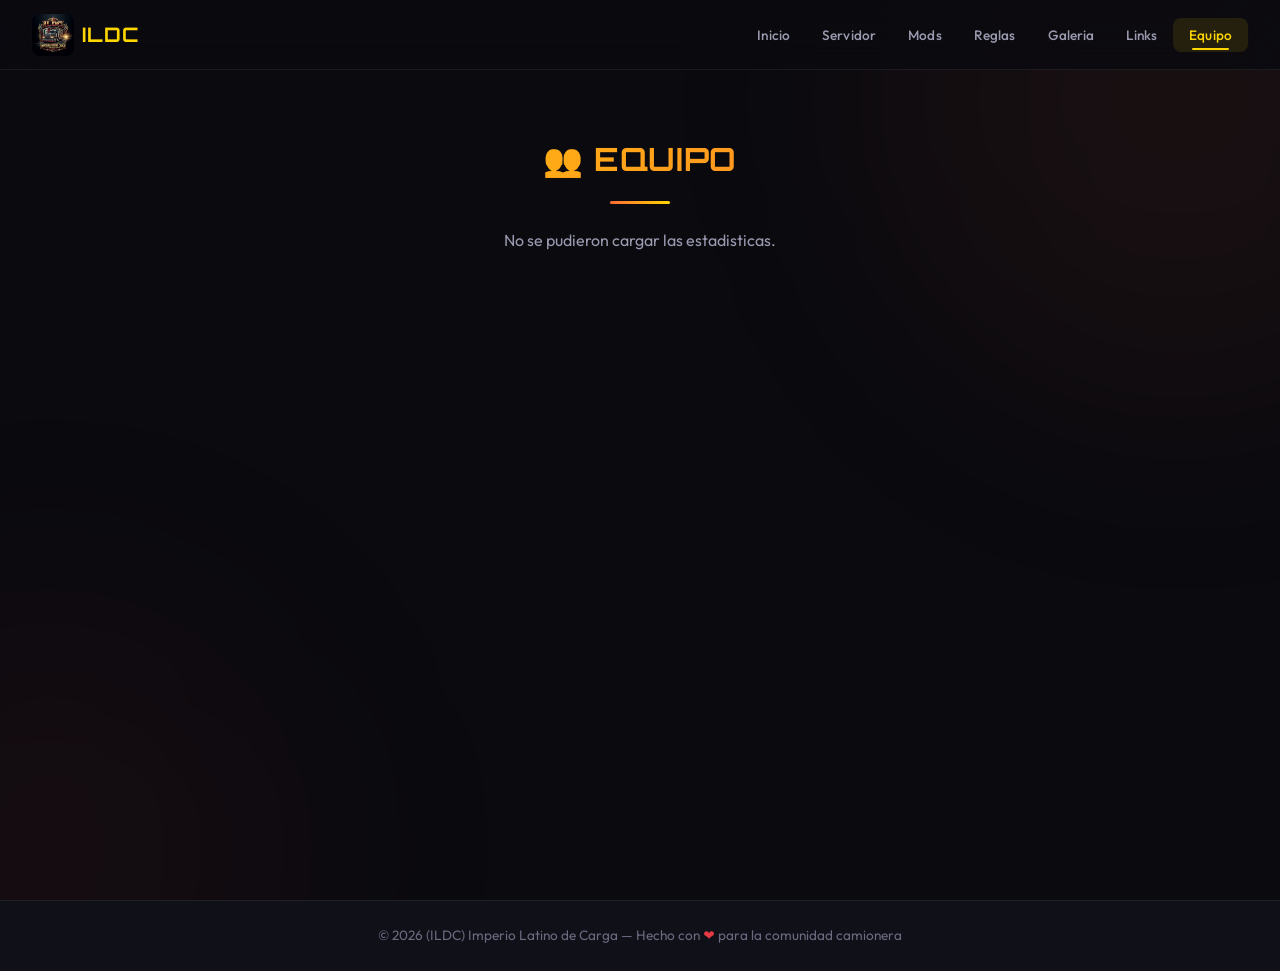
==== equipo.html @ 54de4e45 "Multi-pagina: cada seccion en su propio archivo HTML" ====
<!DOCTYPE html>
<html lang="es">

<head>
    <meta charset="UTF-8">
    <meta name="viewport" content="width=device-width, initial-scale=1.0">
    <title>Equipo | ILDC - Imperio Latino de Carga</title>
    <meta name="description" content="Equipo del convoy ILDC. Ranking de jugadores, tiempo de juego y estadisticas.">
    <meta name="theme-color" content="#0a0a0f">
    <link rel="icon" href="img/logo.png">
    <link rel="stylesheet" href="style.css?v=3">
</head>

<body>

    <nav id="navbar">
        <a href="index.html" class="nav-logo">
            <img src="img/logo.png" alt="ILDC Logo" width="42" height="42">
            <span>ILDC</span>
        </a>
        <button class="menu-toggle" id="menuToggle" aria-label="Abrir menu">&#9776;</button>
        <ul class="nav-links" id="navLinks">
            <li><a href="index.html">Inicio</a></li>
            <li><a href="servidor.html">Servidor</a></li>
            <li><a href="mods.html">Mods</a></li>
            <li><a href="reglas.html">Reglas</a></li>
            <li><a href="galeria.html">Galeria</a></li>
            <li><a href="links.html">Links</a></li>
            <li><a href="equipo.html" class="active">Equipo</a></li>
        </ul>
    </nav>

    <main class="page-main">
        <div class="page-content">
            <h2 class="section-title fade-in">&#x1F465; EQUIPO</h2>
            <p class="section-subtitle fade-in" id="teamSubtitle">Cargando estadisticas...</p>
            <div class="members-grid" id="membersGrid"></div>
        </div>
    </main>

    <footer>
        <p>&#xA9; 2026 (ILDC) Imperio Latino de Carga &#x2014; Hecho con <span class="heart">&#x2764;</span> para la
            comunidad camionera</p>
    </footer>

    <script src="nav.js"></script>
    <script>
        async function loadTeam() {
            try {
                let res = await fetch('https://raw.githubusercontent.com/SamiGamin/ildc-website/master/stats.json');
                if (!res.ok) res = await fetch('stats.json');
                if (!res.ok) return;
                const stats = await res.json();
                const players = Object.entries(stats.players || {});
                if (players.length === 0) {
                    document.getElementById('teamSubtitle').textContent = 'Aun no hay miembros registrados. Unete al convoy!';
                    return;
                }
                players.sort((a, b) => b[1].totalMinutes - a[1].totalMinutes);
                const medals = ['\uD83E\uDD47', '\uD83E\uDD48', '\uD83E\uDD49'];
                const grid = document.getElementById('membersGrid');
                grid.innerHTML = '';
                document.getElementById('teamSubtitle').textContent =
                    players.length + ' camioneros \u2022 ' + (stats.totalSessions || 0) + ' convoys realizados';
                players.forEach(function (entry, i) {
                    const name = entry[0];
                    const data = entry[1];
                    const card = document.createElement('div');
                    card.className = 'member-card fade-in visible';
                    const hours = Math.floor(data.totalMinutes / 60);
                    const mins = data.totalMinutes % 60;
                    const timeStr = hours > 0 ? hours + 'h ' + mins + 'm' : mins + 'm';
                    const lastDate = data.lastSeen
                        ? new Date(data.lastSeen).toLocaleDateString('es-CO', { day: 'numeric', month: 'short' })
                        : 'N/A';
                    const medal = medals[i] || '\uD83D\uDE9B';
                    const badgeClass = i === 0 ? 'badge-leader' : i < 3 ? 'badge-mod' : 'badge-member';
                    const badgeText = i === 0 ? 'Top 1' : i === 1 ? 'Top 2' : i === 2 ? 'Top 3' : 'Camionero';
                    card.innerHTML =
                        '<div class="member-avatar">' + medal + '</div>' +
                        '<p class="member-name">' + name + '</p>' +
                        '<p class="member-role">\u23F1\uFE0F ' + timeStr + ' \u2022 ' + data.connections + ' viajes</p>' +
                        '<p class="member-role" style="font-size:0.75rem;margin-top:0.2rem">\uD83D\uDCC5 Visto: ' + lastDate + '</p>' +
                        '<span class="member-badge ' + badgeClass + '">' + badgeText + '</span>';
                    grid.appendChild(card);
                });
            } catch (e) {
                document.getElementById('teamSubtitle').textContent = 'No se pudieron cargar las estadisticas.';
            }
        }
        loadTeam();
    </script>
</body>

</html>
---- style.css ----
﻿/* ═══════════════════════════════════════════════════════
   ILDC — Imperio Latino de Carga
   Design System · Tab-Based SPA · Premium UI
   ═══════════════════════════════════════════════════════ */

@import url('https://fonts.googleapis.com/css2?family=Outfit:wght@300;400;500;600;700;800&family=Orbitron:wght@700;900&display=swap');

/* --- DESIGN TOKENS --- */
:root {
  /* Colors */
  --bg: #0a0a0f;
  --bg2: #101018;
  --bg3: #16161f;
  --bg4: #1e1e2a;
  --bg5: #262635;

  --red: #e63946;
  --red-glow: rgba(230, 57, 70, 0.35);
  --gold: #ffd700;
  --gold2: #d4a017;
  --gold-glow: rgba(255, 215, 0, 0.2);
  --accent: #ff6b35;
  --accent-glow: rgba(255, 107, 53, 0.25);
  --blue: #818cf8;
  --green: #34d399;

  --text: #eaeaef;
  --text2: #9a9ab0;
  --text3: #6a6a80;

  --glass: rgba(255, 255, 255, 0.04);
  --glass-hover: rgba(255, 255, 255, 0.08);
  --border: rgba(255, 255, 255, 0.07);
  --border-hover: rgba(255, 255, 255, 0.14);

  /* Spacing scale */
  --sp-xs: 0.25rem;
  --sp-sm: 0.5rem;
  --sp-md: 1rem;
  --sp-lg: 1.5rem;
  --sp-xl: 2rem;
  --sp-2xl: 3rem;
  --sp-3xl: 4rem;
  --sp-4xl: 6rem;

  /* Typography */
  --ff-body: 'Outfit', system-ui, -apple-system, sans-serif;
  --ff-display: 'Orbitron', var(--ff-body);

  --fs-xs: 0.75rem;
  --fs-sm: 0.85rem;
  --fs-base: 1rem;
  --fs-md: 1.1rem;
  --fs-lg: 1.25rem;
  --fs-xl: 1.5rem;
  --fs-2xl: 2rem;
  --fs-3xl: 2.5rem;
  --fs-4xl: 3.5rem;

  /* Radius */
  --r-sm: 8px;
  --r-md: 12px;
  --r-lg: 16px;
  --r-xl: 20px;
  --r-full: 50%;

  /* Shadows */
  --shadow-sm: 0 2px 8px rgba(0, 0, 0, 0.2);
  --shadow-md: 0 8px 24px rgba(0, 0, 0, 0.25);
  --shadow-lg: 0 12px 40px rgba(0, 0, 0, 0.35);
  --shadow-glow-red: 0 4px 25px var(--red-glow);
  --shadow-glow-gold: 0 4px 25px var(--gold-glow);
  --shadow-glow-accent: 0 4px 25px var(--accent-glow);

  /* Transitions */
  --tr-fast: 0.15s ease;
  --tr-base: 0.3s ease;
  --tr-slow: 0.5s ease;
  --tr-spring: 0.4s cubic-bezier(0.34, 1.56, 0.64, 1);

  /* Layout */
  --container-max: 1140px;
  --nav-height: 70px;
}

/* --- RESET --- */
*,
*::before,
*::after {
  margin: 0;
  padding: 0;
  box-sizing: border-box;
}

html {
  scroll-behavior: smooth;
  -webkit-text-size-adjust: 100%;
}

body {
  font-family: var(--ff-body);
  background: var(--bg);
  color: var(--text);
  overflow-x: hidden;
  line-height: 1.6;
  -webkit-font-smoothing: antialiased;
  -moz-osx-font-smoothing: grayscale;
}

/* Animated background orbs */
body::before,
body::after {
  content: '';
  position: fixed;
  border-radius: 50%;
  filter: blur(120px);
  z-index: -1;
  pointer-events: none;
  animation: floatOrb 20s ease-in-out infinite alternate;
}

body::before {
  width: 600px;
  height: 600px;
  background: rgba(255, 107, 53, 0.06);
  top: -200px;
  right: -200px;
}

body::after {
  width: 500px;
  height: 500px;
  background: rgba(230, 57, 70, 0.05);
  bottom: -200px;
  left: -200px;
  animation-delay: -10s;
}

img {
  max-width: 100%;
  height: auto;
  display: block;
}

a {
  color: inherit;
  text-decoration: none;
}

button {
  font-family: inherit;
  cursor: pointer;
}

ul {
  list-style: none;
}

/* --- UTILITY --- */
.container {
  width: 100%;
  max-width: var(--container-max);
  margin: 0 auto;
  padding: 0 var(--sp-xl);
}

.section-title {
  font-family: var(--ff-display);
  font-size: var(--fs-2xl);
  text-align: center;
  margin-bottom: var(--sp-lg);
  background: linear-gradient(135deg, var(--gold), var(--accent), var(--gold));
  background-size: 200% 200%;
  -webkit-background-clip: text;
  -webkit-text-fill-color: transparent;
  background-clip: text;
  letter-spacing: 0.02em;
  animation: shimmer 4s ease-in-out infinite;
  position: relative;
}

.section-title::after {
  content: '';
  display: block;
  width: 60px;
  height: 3px;
  background: linear-gradient(90deg, var(--accent), var(--gold));
  margin: var(--sp-md) auto 0;
  border-radius: 2px;
}

.section-subtitle {
  text-align: center;
  color: var(--text2);
  margin-bottom: var(--sp-xl);
  font-size: var(--fs-base);
  max-width: 600px;
  margin-left: auto;
  margin-right: auto;
}

/* ═══════════════════════════════════════════════════════
   MULTI-PAGE LAYOUT
   ═══════════════════════════════════════════════════════ */
.page-main {
  padding-top: var(--nav-height);
  min-height: 100vh;
  animation: pageIn 0.5s cubic-bezier(0.22, 1, 0.36, 1) forwards;
}

.page-content {
  max-width: var(--container-max);
  margin: 0 auto;
  padding: var(--sp-3xl) var(--sp-xl) var(--sp-4xl);
}

/* ═══════════════════════════════════════════════════════
   COMPONENT: Navbar
   ═══════════════════════════════════════════════════════ */
nav {
  position: fixed;
  top: 0;
  left: 0;
  width: 100%;
  z-index: 1000;
  height: var(--nav-height);
  padding: 0 var(--sp-xl);
  background: rgba(10, 10, 15, 0.8);
  backdrop-filter: blur(24px);
  -webkit-backdrop-filter: blur(24px);
  border-bottom: 1px solid var(--border);
  display: flex;
  justify-content: space-between;
  align-items: center;
  transition: var(--tr-base);
}

nav.scrolled {
  background: rgba(10, 10, 15, 0.95);
  height: 58px;
  box-shadow: var(--shadow-sm);
}

.nav-logo {
  display: flex;
  align-items: center;
  gap: var(--sp-sm);
  text-decoration: none;
  flex-shrink: 0;
  cursor: pointer;
}

.nav-logo img {
  height: 42px;
  width: 42px;
  border-radius: var(--r-sm);
  object-fit: cover;
  transition: var(--tr-base);
}

nav.scrolled .nav-logo img {
  height: 36px;
  width: 36px;
}

.nav-logo span {
  font-family: var(--ff-display);
  font-size: var(--fs-lg);
  color: var(--gold);
  font-weight: 700;
  letter-spacing: 0.05em;
}

.nav-links {
  display: flex;
  gap: 0;
  align-items: center;
  list-style: none;
}

.nav-links li {
  list-style: none;
}

.nav-links a {
  color: var(--text2);
  text-decoration: none;
  font-weight: 500;
  font-size: var(--fs-sm);
  transition: var(--tr-base);
  position: relative;
  padding: var(--sp-sm) var(--sp-md);
  border-radius: var(--r-sm);
  letter-spacing: 0.01em;
}

.nav-links a:hover {
  color: var(--gold);
  background: rgba(255, 215, 0, 0.06);
}

.nav-links a.active {
  color: var(--gold);
  background: rgba(255, 215, 0, 0.1);
}

.nav-links a.active::after {
  content: '';
  position: absolute;
  bottom: 2px;
  left: 25%;
  right: 25%;
  height: 2px;
  background: var(--gold);
  border-radius: 1px;
}

/* Hamburger */
.menu-toggle {
  display: none;
  background: none;
  border: 1px solid var(--border);
  color: var(--text);
  font-size: 1.4rem;
  padding: var(--sp-xs) var(--sp-sm);
  border-radius: var(--r-sm);
  transition: var(--tr-base);
  line-height: 1;
}

.menu-toggle:hover {
  border-color: var(--gold);
  color: var(--gold);
}

/* ═══════════════════════════════════════════════════════
   COMPONENT: Hero (Inicio page)
   ═══════════════════════════════════════════════════════ */
.hero {
  min-height: 100vh;
  min-height: 100dvh;
  display: flex;
  align-items: center;
  justify-content: center;
  text-align: center;
  position: relative;
  padding: var(--sp-4xl) var(--sp-xl);
  overflow: hidden;
}

.hero::before {
  content: '';
  position: absolute;
  inset: 0;
  background:
    radial-gradient(ellipse 80% 60% at 50% 40%, rgba(255, 107, 53, 0.12) 0%, transparent 60%),
    radial-gradient(ellipse 60% 50% at 30% 70%, rgba(230, 57, 70, 0.08) 0%, transparent 50%),
    radial-gradient(ellipse 60% 50% at 70% 20%, rgba(255, 215, 0, 0.07) 0%, transparent 50%);
  z-index: 0;
  animation: heroPulse 8s ease-in-out infinite alternate;
}

.hero::after {
  content: '';
  position: absolute;
  bottom: 0;
  left: 0;
  right: 0;
  height: 200px;
  background: linear-gradient(transparent, var(--bg));
  z-index: 1;
}

.hero-content {
  position: relative;
  z-index: 2;
  animation: fadeUp 0.8s ease;
}

.hero-logo {
  width: 160px;
  height: 160px;
  border-radius: var(--r-xl);
  margin: 0 auto var(--sp-xl);
  box-shadow: 0 0 50px var(--accent-glow), 0 0 100px rgba(255, 107, 53, 0.1);
  animation: glow 4s ease-in-out infinite alternate, float 6s ease-in-out infinite;
  border: 2px solid rgba(255, 107, 53, 0.3);
}

.hero h1 {
  font-family: var(--ff-display);
  font-size: var(--fs-4xl);
  line-height: 1.1;
  background: linear-gradient(135deg, var(--gold), var(--accent), var(--red));
  -webkit-background-clip: text;
  -webkit-text-fill-color: transparent;
  background-clip: text;
  margin-bottom: var(--sp-sm);
  letter-spacing: 0.02em;
}

.hero .subtitle {
  font-size: var(--fs-lg);
  color: var(--text2);
  font-weight: 300;
  margin-bottom: var(--sp-2xl);
  letter-spacing: 0.01em;
}

.hero-buttons {
  display: flex;
  gap: var(--sp-md);
  justify-content: center;
  flex-wrap: wrap;
  margin-bottom: var(--sp-3xl);
}

/* Quick page access cards */
.page-nav-hints {
  display: flex;
  gap: var(--sp-md);
  justify-content: center;
  flex-wrap: wrap;
}

.hint-card {
  display: flex;
  flex-direction: column;
  align-items: center;
  gap: var(--sp-sm);
  padding: var(--sp-lg) var(--sp-xl);
  background: linear-gradient(145deg, rgba(255, 255, 255, 0.04), rgba(255, 255, 255, 0.01));
  border: 1px solid var(--border);
  border-radius: var(--r-lg);
  transition: var(--tr-base);
  cursor: pointer;
  min-width: 100px;
  backdrop-filter: blur(12px);
}

.hint-card .hint-icon {
  font-size: 1.8rem;
}

.hint-card span:last-child {
  font-size: var(--fs-sm);
  color: var(--text2);
  font-weight: 500;
}

.hint-card:hover {
  border-color: rgba(255, 215, 0, 0.3);
  transform: translateY(-6px);
  box-shadow: 0 12px 40px rgba(0, 0, 0, 0.3), 0 0 20px rgba(255, 215, 0, 0.06);
  background: linear-gradient(145deg, rgba(255, 215, 0, 0.06), rgba(255, 107, 53, 0.03));
}

.hint-card:hover span:last-child {
  color: var(--gold);
}

/* ═══════════════════════════════════════════════════════
   COMPONENT: Buttons
   ═══════════════════════════════════════════════════════ */
.btn {
  display: inline-flex;
  align-items: center;
  gap: var(--sp-sm);
  padding: 0.75rem 1.8rem;
  border-radius: var(--r-md);
  font-weight: 600;
  font-size: var(--fs-base);
  transition: var(--tr-base);
  border: none;
  cursor: pointer;
  white-space: nowrap;
}

.btn-primary {
  background: linear-gradient(135deg, var(--red), var(--accent));
  color: #fff;
  box-shadow: var(--shadow-glow-red);
}

.btn-primary:hover {
  transform: translateY(-3px);
  box-shadow: 0 8px 35px var(--red-glow);
  filter: brightness(1.1);
}

.btn-secondary {
  background: var(--glass);
  color: var(--gold);
  border: 1px solid rgba(255, 215, 0, 0.3);
}

.btn-secondary:hover {
  background: rgba(255, 215, 0, 0.08);
  transform: translateY(-3px);
  border-color: var(--gold);
}

/* ═══════════════════════════════════════════════════════
   COMPONENT: Info Grid
   ═══════════════════════════════════════════════════════ */
.info-grid {
  display: grid;
  grid-template-columns: repeat(2, 1fr);
  gap: var(--sp-lg);
}

.info-card {
  background: linear-gradient(145deg, var(--bg3), var(--bg4));
  border: 1px solid var(--border);
  border-radius: var(--r-lg);
  padding: var(--sp-xl);
  transition: var(--tr-base);
  position: relative;
  overflow: hidden;
}

.info-card::before {
  content: '';
  position: absolute;
  top: 0;
  left: 0;
  right: 0;
  height: 3px;
  background: linear-gradient(90deg, var(--red), var(--accent), var(--gold));
  opacity: 0.6;
  transition: var(--tr-base);
}

.info-card::after {
  content: '';
  position: absolute;
  inset: 0;
  background: radial-gradient(circle at 50% 0%, rgba(255, 107, 53, 0.05), transparent 60%);
  pointer-events: none;
}

.info-card:hover {
  border-color: rgba(255, 215, 0, 0.25);
  transform: translateY(-6px);
  box-shadow: 0 12px 40px rgba(255, 107, 53, 0.12), var(--shadow-md);
}

.info-card:hover::before {
  opacity: 1;
}

.info-card h3 {
  color: var(--gold);
  margin-bottom: var(--sp-md);
  font-size: var(--fs-md);
  font-weight: 600;
}

.info-card p {
  color: var(--text2);
  line-height: 1.8;
}

.info-card .value {
  font-size: var(--fs-xl);
  font-weight: 700;
  color: var(--text);
}

.info-card .label {
  font-size: var(--fs-sm);
  color: var(--text3);
  margin-top: var(--sp-xs);
}

.copy-btn {
  background: var(--glass);
  border: 1px solid var(--border);
  color: var(--text2);
  padding: 0.35rem 0.75rem;
  border-radius: var(--r-sm);
  font-size: var(--fs-xs);
  transition: var(--tr-base);
}

.copy-btn:hover {
  background: rgba(255, 215, 0, 0.1);
  color: var(--gold);
  border-color: rgba(255, 215, 0, 0.3);
}

.server-tag {
  font-weight: 600;
  font-size: var(--fs-sm);
  margin-bottom: var(--sp-xs);
}

.server-tag.s1 {
  color: var(--accent);
}

.server-tag.s2 {
  color: var(--gold);
}

.session-value {
  font-size: var(--fs-md);
  font-weight: 700;
  color: var(--text);
}

.server-block {
  margin-bottom: var(--sp-md);
}

.server-block:last-of-type {
  margin-bottom: var(--sp-sm);
}

/* ═══════════════════════════════════════════════════════
   COMPONENT: Mod List
   ═══════════════════════════════════════════════════════ */
.mod-list {
  display: flex;
  flex-direction: column;
  gap: 0.6rem;
}

.mod-item {
  display: flex;
  align-items: center;
  justify-content: space-between;
  background: linear-gradient(135deg, var(--bg3), var(--bg4));
  border: 1px solid var(--border);
  border-radius: var(--r-md);
  padding: var(--sp-md) var(--sp-lg);
  transition: var(--tr-base);
  position: relative;
  overflow: hidden;
}

.mod-item::before {
  content: '';
  position: absolute;
  left: 0;
  top: 0;
  bottom: 0;
  width: 3px;
  background: linear-gradient(180deg, var(--accent), var(--gold));
  opacity: 0;
  transition: var(--tr-base);
}

.mod-item:hover {
  border-color: rgba(255, 107, 53, 0.25);
  background: linear-gradient(135deg, var(--bg4), var(--bg5));
  transform: translateX(6px);
  box-shadow: -3px 0 20px rgba(255, 107, 53, 0.08);
}

.mod-item:hover::before {
  opacity: 1;
}

.mod-info {
  display: flex;
  align-items: center;
  gap: var(--sp-md);
  min-width: 0;
}

.mod-number {
  font-family: var(--ff-display);
  color: var(--accent);
  font-size: var(--fs-lg);
  font-weight: 700;
  min-width: 36px;
  flex-shrink: 0;
}

.mod-name {
  font-weight: 500;
  font-size: var(--fs-base);
  line-height: 1.3;
}

.mod-link {
  color: var(--accent);
  font-size: var(--fs-sm);
  padding: 0.35rem 1rem;
  border: 1px solid var(--accent);
  border-radius: var(--r-sm);
  transition: var(--tr-base);
  white-space: nowrap;
  flex-shrink: 0;
}

.mod-link:hover {
  background: var(--accent);
  color: #fff;
}

/* ═══════════════════════════════════════════════════════
   COMPONENT: Rules
   ═══════════════════════════════════════════════════════ */
.rules-list {
  display: grid;
  grid-template-columns: repeat(2, 1fr);
  gap: var(--sp-md);
}

.rule {
  display: flex;
  gap: var(--sp-md);
  align-items: flex-start;
  background: linear-gradient(145deg, var(--bg3), var(--bg4));
  border: 1px solid var(--border);
  border-radius: var(--r-md);
  padding: var(--sp-lg);
  transition: var(--tr-base);
  position: relative;
  overflow: hidden;
}

.rule::after {
  content: '';
  position: absolute;
  inset: 0;
  background: radial-gradient(circle at 0% 0%, rgba(230, 57, 70, 0.06), transparent 50%);
  pointer-events: none;
}

.rule:hover {
  border-color: rgba(230, 57, 70, 0.3);
  transform: translateY(-4px);
  box-shadow: 0 8px 30px rgba(230, 57, 70, 0.1);
}

.rule-icon {
  font-size: 1.8rem;
  min-width: 44px;
  height: 44px;
  text-align: center;
  flex-shrink: 0;
  line-height: 44px;
  background: rgba(230, 57, 70, 0.08);
  border-radius: var(--r-md);
  transition: var(--tr-base);
}

.rule:hover .rule-icon {
  background: rgba(230, 57, 70, 0.15);
  transform: scale(1.1);
}

.rule h4 {
  color: var(--gold);
  margin-bottom: var(--sp-xs);
  font-size: var(--fs-base);
  font-weight: 600;
}

.rule p {
  color: var(--text2);
  line-height: 1.6;
  font-size: var(--fs-sm);
}

/* ═══════════════════════════════════════════════════════
   COMPONENT: Gallery
   ═══════════════════════════════════════════════════════ */
.gallery-grid {
  display: grid;
  grid-template-columns: repeat(auto-fill, minmax(300px, 1fr));
  gap: var(--sp-md);
}

.gallery-item {
  border-radius: var(--r-lg);
  overflow: hidden;
  position: relative;
  aspect-ratio: 16/9;
  background: var(--bg3);
  border: 1px solid var(--border);
  cursor: pointer;
  transition: var(--tr-base);
}

.gallery-item:hover {
  transform: scale(1.03) translateY(-4px);
  border-color: rgba(255, 215, 0, 0.3);
  box-shadow: 0 16px 50px rgba(0, 0, 0, 0.4), 0 0 30px rgba(255, 215, 0, 0.08);
}

.gallery-item img {
  width: 100%;
  height: 100%;
  object-fit: cover;
  transition: var(--tr-slow);
}

.gallery-item:hover img {
  transform: scale(1.08);
}

.gallery-item .gallery-overlay {
  position: absolute;
  bottom: 0;
  left: 0;
  right: 0;
  padding: var(--sp-md) var(--sp-lg);
  background: linear-gradient(transparent, rgba(0, 0, 0, 0.9));
  font-size: var(--fs-sm);
  color: #ccc;
  opacity: 0;
  transition: var(--tr-base);
  transform: translateY(8px);
  font-weight: 500;
}

.gallery-item:hover .gallery-overlay {
  opacity: 1;
  transform: translateY(0);
}

.gallery-placeholder {
  display: flex;
  align-items: center;
  justify-content: center;
  width: 100%;
  height: 100%;
  color: var(--text3);
  font-size: 2.5rem;
  background: linear-gradient(135deg, var(--bg3), var(--bg4));
}

/* Lightbox */
.lightbox {
  display: none;
  position: fixed;
  inset: 0;
  z-index: 2000;
  background: rgba(0, 0, 0, 0.92);
  backdrop-filter: blur(10px);
  -webkit-backdrop-filter: blur(10px);
  align-items: center;
  justify-content: center;
  padding: var(--sp-xl);
  cursor: zoom-out;
  animation: fadeIn 0.25s ease;
}

.lightbox.active {
  display: flex;
}

.lightbox img {
  max-width: 90vw;
  max-height: 85vh;
  border-radius: var(--r-md);
  box-shadow: var(--shadow-lg);
  object-fit: contain;
  cursor: default;
}

.lightbox-close {
  position: absolute;
  top: var(--sp-xl);
  right: var(--sp-xl);
  background: var(--glass);
  border: 1px solid var(--border);
  color: var(--text);
  width: 44px;
  height: 44px;
  border-radius: var(--r-full);
  font-size: 1.3rem;
  display: flex;
  align-items: center;
  justify-content: center;
  cursor: pointer;
  transition: var(--tr-base);
}

.lightbox-close:hover {
  background: rgba(230, 57, 70, 0.3);
  border-color: var(--red);
  color: var(--red);
}

/* ═══════════════════════════════════════════════════════
   COMPONENT: Links
   ═══════════════════════════════════════════════════════ */
.links-grid {
  display: grid;
  grid-template-columns: repeat(2, 1fr);
  gap: var(--sp-lg);
}

.link-card {
  display: flex;
  align-items: center;
  gap: var(--sp-md);
  background: linear-gradient(145deg, var(--bg3), var(--bg4));
  border: 1px solid var(--border);
  border-radius: var(--r-lg);
  padding: var(--sp-lg) var(--sp-xl);
  transition: var(--tr-base);
  position: relative;
  overflow: hidden;
}

.link-card::after {
  content: '';
  position: absolute;
  inset: 0;
  background: linear-gradient(135deg, transparent 50%, rgba(255, 215, 0, 0.03));
  pointer-events: none;
}

.link-card:hover {
  border-color: rgba(255, 215, 0, 0.25);
  transform: translateY(-6px);
  box-shadow: 0 12px 40px rgba(0, 0, 0, 0.3), 0 0 20px rgba(255, 215, 0, 0.06);
  background: linear-gradient(145deg, var(--bg4), var(--bg5));
}

.link-icon {
  font-size: 2.4rem;
  flex-shrink: 0;
  width: 56px;
  height: 56px;
  display: flex;
  align-items: center;
  justify-content: center;
  background: rgba(255, 215, 0, 0.06);
  border-radius: var(--r-md);
  transition: var(--tr-base);
}

.link-card:hover .link-icon {
  background: rgba(255, 215, 0, 0.12);
  transform: scale(1.1);
}

.link-info h3 {
  color: var(--text);
  font-size: var(--fs-md);
  font-weight: 600;
}

.link-info p {
  color: var(--text2);
  font-size: var(--fs-sm);
  margin-top: 2px;
}

/* ═══════════════════════════════════════════════════════
   COMPONENT: Members
   ═══════════════════════════════════════════════════════ */
.members-grid {
  display: grid;
  grid-template-columns: repeat(auto-fit, minmax(200px, 1fr));
  gap: var(--sp-lg);
}

.member-card {
  background: linear-gradient(145deg, var(--bg3), var(--bg4));
  border: 1px solid var(--border);
  border-radius: var(--r-lg);
  padding: var(--sp-xl) var(--sp-lg);
  text-align: center;
  transition: var(--tr-base);
  position: relative;
  overflow: hidden;
}

.member-card::before {
  content: '';
  position: absolute;
  top: 0;
  left: 0;
  right: 0;
  height: 3px;
  background: linear-gradient(90deg, var(--gold), var(--accent));
  opacity: 0;
  transition: var(--tr-base);
}

.member-card:hover {
  border-color: rgba(255, 215, 0, 0.25);
  transform: translateY(-6px);
  box-shadow: 0 12px 40px rgba(255, 107, 53, 0.1), var(--shadow-md);
}

.member-card:hover::before {
  opacity: 1;
}

.member-avatar {
  width: 76px;
  height: 76px;
  border-radius: var(--r-full);
  margin: 0 auto var(--sp-md);
  background: linear-gradient(135deg, var(--red), var(--accent), var(--gold));
  background-size: 200% 200%;
  display: flex;
  align-items: center;
  justify-content: center;
  font-size: 2rem;
  box-shadow: var(--shadow-glow-accent);
  transition: var(--tr-base);
  animation: shimmer 5s ease-in-out infinite;
}

.member-card:hover .member-avatar {
  transform: scale(1.12) rotate(5deg);
  box-shadow: 0 0 35px var(--accent-glow);
}

.member-name {
  font-weight: 700;
  color: var(--text);
  margin-bottom: var(--sp-xs);
  font-size: var(--fs-base);
}

.member-role {
  font-size: var(--fs-sm);
  color: var(--accent);
  font-weight: 600;
}

.member-badge {
  display: inline-block;
  padding: 0.2rem 0.75rem;
  border-radius: 20px;
  font-size: var(--fs-xs);
  margin-top: var(--sp-sm);
  font-weight: 500;
}

.badge-leader {
  background: rgba(255, 215, 0, 0.12);
  color: var(--gold);
  border: 1px solid rgba(255, 215, 0, 0.25);
}

.badge-mod {
  background: rgba(99, 102, 241, 0.12);
  color: var(--blue);
  border: 1px solid rgba(99, 102, 241, 0.25);
}

.badge-member {
  background: rgba(16, 185, 129, 0.12);
  color: var(--green);
  border: 1px solid rgba(16, 185, 129, 0.25);
}

/* ═══════════════════════════════════════════════════════
   COMPONENT: Footer
   ═══════════════════════════════════════════════════════ */
footer {
  background: var(--bg2);
  border-top: 1px solid var(--border);
  padding: var(--sp-lg) var(--sp-xl);
  text-align: center;
}

footer p {
  color: var(--text3);
  font-size: var(--fs-sm);
}

footer .heart {
  color: var(--red);
  display: inline-block;
  animation: heartbeat 1.5s infinite;
}

/* ═══════════════════════════════════════════════════════
   ANIMATIONS
   ═══════════════════════════════════════════════════════ */
@keyframes fadeUp {
  from {
    opacity: 0;
    transform: translateY(25px);
  }

  to {
    opacity: 1;
    transform: translateY(0);
  }
}

@keyframes fadeIn {
  from {
    opacity: 0;
  }

  to {
    opacity: 1;
  }
}

@keyframes pageIn {
  from {
    opacity: 0;
    transform: translateY(20px) scale(0.98);
  }

  to {
    opacity: 1;
    transform: translateY(0) scale(1);
  }
}

@keyframes pageOut {
  from {
    opacity: 1;
    transform: translateY(0) scale(1);
  }

  to {
    opacity: 0;
    transform: translateY(-15px) scale(0.98);
  }
}

@keyframes staggerFadeIn {
  from {
    opacity: 0;
    transform: translateY(15px);
  }

  to {
    opacity: 1;
    transform: translateY(0);
  }
}

@keyframes glow {
  from {
    box-shadow: 0 0 30px rgba(255, 107, 53, 0.2), 0 0 60px rgba(255, 107, 53, 0.05);
  }

  to {
    box-shadow: 0 0 50px rgba(255, 107, 53, 0.35), 0 0 100px rgba(255, 107, 53, 0.1);
  }
}

@keyframes float {

  0%,
  100% {
    transform: translateY(0);
  }

  50% {
    transform: translateY(-8px);
  }
}

@keyframes shimmer {
  0% {
    background-position: 0% 50%;
  }

  50% {
    background-position: 100% 50%;
  }

  100% {
    background-position: 0% 50%;
  }
}

@keyframes floatOrb {
  0% {
    transform: translate(0, 0) scale(1);
  }

  33% {
    transform: translate(50px, -30px) scale(1.1);
  }

  66% {
    transform: translate(-30px, 20px) scale(0.95);
  }

  100% {
    transform: translate(20px, -10px) scale(1.05);
  }
}

@keyframes heroPulse {
  from {
    opacity: 0.7;
  }

  to {
    opacity: 1;
  }
}

@keyframes heartbeat {

  0%,
  100% {
    transform: scale(1);
  }

  50% {
    transform: scale(1.2);
  }
}

/* ═══════════════════════════════════════════════════════
   RESPONSIVE — Tablet (<=1024px)
   ═══════════════════════════════════════════════════════ */
@media (max-width: 1024px) {
  :root {
    --fs-4xl: 2.8rem;
    --fs-2xl: 1.75rem;
  }

  .info-grid {
    grid-template-columns: repeat(2, 1fr);
  }

  .rules-list {
    grid-template-columns: 1fr;
  }

  .hero-logo {
    width: 140px;
    height: 140px;
  }
}

/* ═══════════════════════════════════════════════════════
   RESPONSIVE — Mobile (<=768px)
   ═══════════════════════════════════════════════════════ */
@media (max-width: 768px) {
  :root {
    --fs-4xl: 2.2rem;
    --fs-2xl: 1.5rem;
    --fs-lg: 1.1rem;
    --sp-4xl: 4rem;
    --nav-height: 60px;
  }

  /* Nav collapses to hamburger */
  .nav-links {
    display: none;
    position: fixed;
    top: var(--nav-height);
    left: 0;
    right: 0;
    bottom: 0;
    background: rgba(10, 10, 15, 0.97);
    backdrop-filter: blur(20px);
    -webkit-backdrop-filter: blur(20px);
    flex-direction: column;
    padding: var(--sp-2xl) var(--sp-xl);
    gap: var(--sp-xs);
    overflow-y: auto;
    border-top: 1px solid var(--border);
  }

  .nav-links.open {
    display: flex;
    animation: fadeIn 0.2s ease;
  }

  .nav-links a {
    font-size: var(--fs-md);
    padding: var(--sp-md);
    border-radius: var(--r-sm);
  }

  .nav-links a.active::after {
    display: none;
  }

  .menu-toggle {
    display: flex;
    align-items: center;
    justify-content: center;
  }

  .page-content {
    padding: var(--sp-xl) var(--sp-md) var(--sp-2xl);
  }

  .hero-logo {
    width: 120px;
    height: 120px;
  }

  .info-grid {
    grid-template-columns: 1fr;
  }

  .mod-item {
    flex-direction: column;
    align-items: flex-start;
    gap: var(--sp-sm);
    padding: var(--sp-md);
  }

  .mod-link {
    align-self: flex-end;
  }

  .gallery-grid {
    grid-template-columns: repeat(auto-fill, minmax(250px, 1fr));
  }

  .links-grid {
    grid-template-columns: 1fr;
  }

  .members-grid {
    grid-template-columns: repeat(2, 1fr);
  }

  .page-nav-hints {
    flex-wrap: wrap;
  }

  .hint-card {
    min-width: 80px;
    padding: var(--sp-md);
  }
}

/* ═══════════════════════════════════════════════════════
   RESPONSIVE — Mobile portrait (<=480px)
   ═══════════════════════════════════════════════════════ */
@media (max-width: 480px) {
  :root {
    --fs-4xl: 1.75rem;
    --fs-2xl: 1.3rem;
    --fs-xl: 1.2rem;
    --sp-4xl: 3rem;
  }

  .hero {
    padding-top: calc(var(--nav-height) + var(--sp-xl));
    min-height: auto;
    min-height: 100dvh;
  }

  .hero-logo {
    width: 100px;
    height: 100px;
  }

  .hero-buttons {
    flex-direction: column;
    align-items: stretch;
  }

  .btn {
    justify-content: center;
  }

  .gallery-grid {
    grid-template-columns: 1fr;
  }

  .members-grid {
    grid-template-columns: 1fr;
  }

  .section-title {
    margin-bottom: var(--sp-md);
  }

  .info-card {
    padding: var(--sp-lg);
  }

  .rule {
    padding: var(--sp-md);
  }

  .lightbox img {
    max-width: 95vw;
    max-height: 80vh;
    border-radius: var(--r-sm);
  }

  .lightbox-close {
    top: var(--sp-md);
    right: var(--sp-md);
    width: 38px;
    height: 38px;
    font-size: 1.1rem;
  }

  .page-nav-hints {
    display: grid;
    grid-template-columns: repeat(2, 1fr);
    gap: var(--sp-sm);
  }
}

/* ═══════════════════════════════════════════════════════
   RESPONSIVE — Large screens (>=1400px)
   ═══════════════════════════════════════════════════════ */
@media (min-width: 1400px) {
  :root {
    --container-max: 1240px;
    --fs-4xl: 4rem;
    --fs-2xl: 2.25rem;
  }

  .hero-logo {
    width: 180px;
    height: 180px;
  }
}

/* ═══════════════════════════════════════════════════════
   A11Y — Reduced motion
   ═══════════════════════════════════════════════════════ */
@media (prefers-reduced-motion: reduce) {

  *,
  *::before,
  *::after {
    animation-duration: 0.01ms !important;
    animation-iteration-count: 1 !important;
    transition-duration: 0.01ms !important;
    scroll-behavior: auto !important;
  }

  .page {
    animation: none;
  }
}
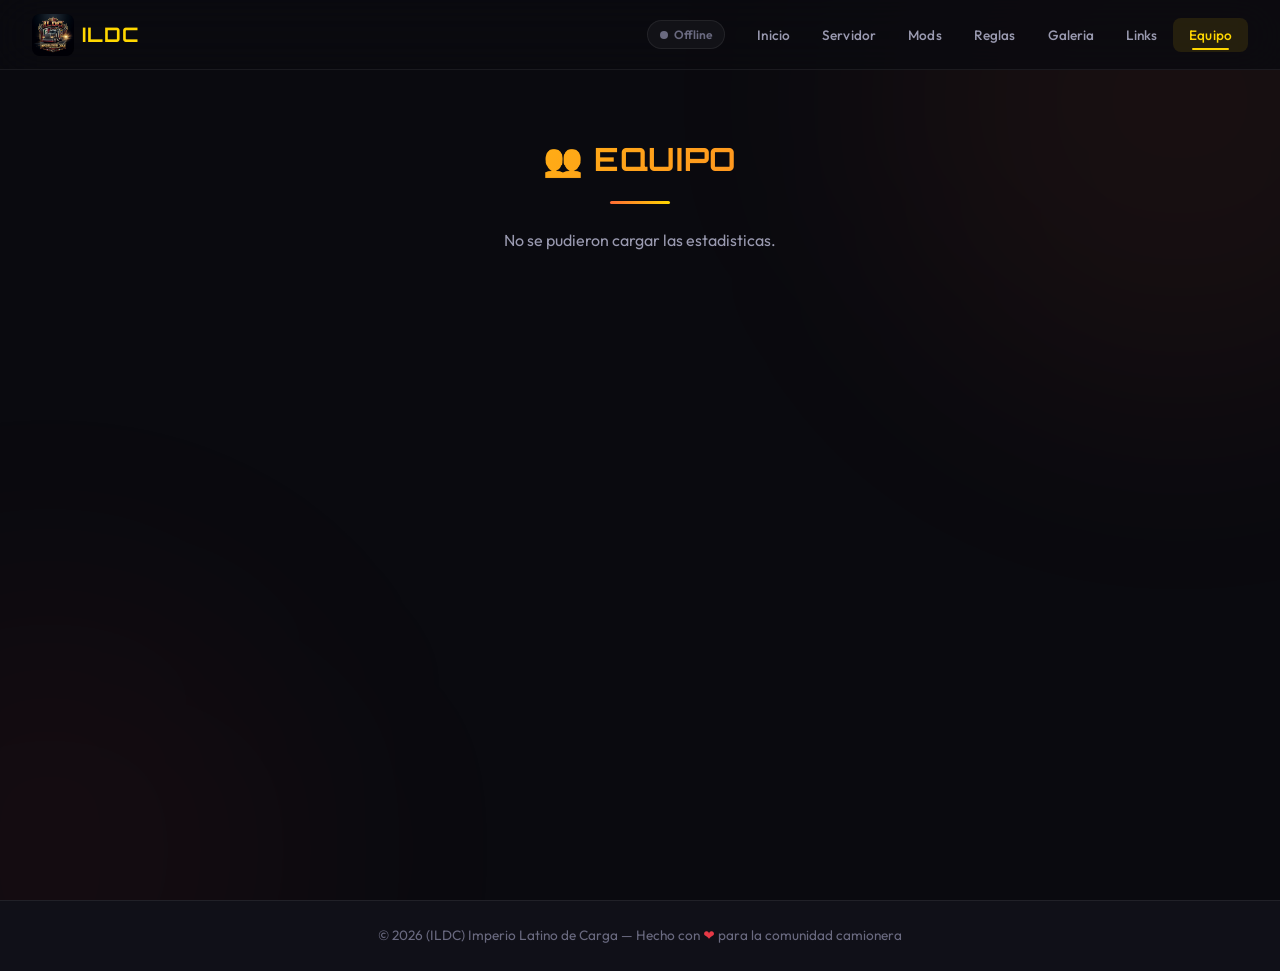
==== commit 40b19e90: "Open Graph meta tags + estado en vivo del servidor" ====
--- a/equipo.html
+++ b/equipo.html
@@ -7,8 +7,16 @@
     <title>Equipo | ILDC - Imperio Latino de Carga</title>
     <meta name="description" content="Equipo del convoy ILDC. Ranking de jugadores, tiempo de juego y estadisticas.">
     <meta name="theme-color" content="#0a0a0f">
+    <!-- Open Graph -->
+    <meta property="og:type" content="website">
+    <meta property="og:title" content="Equipo | ILDC - Imperio Latino de Carga">
+    <meta property="og:description"
+        content="Ranking de jugadores del convoy ILDC. Tiempo de juego, viajes y estadisticas.">
+    <meta property="og:image" content="https://raw.githubusercontent.com/SamiGamin/ildc-website/master/img/logo.png">
+    <meta property="og:url" content="https://samigamin.github.io/ildc-website/equipo.html">
+    <meta name="twitter:card" content="summary">
     <link rel="icon" href="img/logo.png">
-    <link rel="stylesheet" href="style.css?v=3">
+    <link rel="stylesheet" href="style.css?v=4">
 </head>
 
 <body>
@@ -18,6 +26,7 @@
             <img src="img/logo.png" alt="ILDC Logo" width="42" height="42">
             <span>ILDC</span>
         </a>
+        <div class="nav-status" id="navStatus"></div>
         <button class="menu-toggle" id="menuToggle" aria-label="Abrir menu">&#9776;</button>
         <ul class="nav-links" id="navLinks">
             <li><a href="index.html">Inicio</a></li>
@@ -90,6 +99,7 @@
         }
         loadTeam();
     </script>
+    <script src="status.js"></script>
 </body>
 
 </html>
--- a/style.css
+++ b/style.css
@@ -269,6 +269,110 @@
   color: var(--gold);
   font-weight: 700;
   letter-spacing: 0.05em;
+}
+
+/* --- Status Indicators --- */
+.nav-status {
+  display: flex;
+  align-items: center;
+  gap: 6px;
+  font-size: var(--fs-xs);
+  font-weight: 600;
+  padding: 4px 12px;
+  border-radius: 20px;
+  border: 1px solid var(--border);
+  background: var(--glass);
+  color: var(--text3);
+  margin-left: auto;
+  margin-right: var(--sp-md);
+  white-space: nowrap;
+  transition: var(--tr-base);
+}
+
+.nav-status:empty {
+  display: none;
+}
+
+.nav-status.online {
+  border-color: rgba(52, 211, 153, 0.3);
+  color: var(--green);
+  background: rgba(52, 211, 153, 0.08);
+}
+
+.nav-status.offline {
+  border-color: var(--border);
+  color: var(--text3);
+}
+
+.status-dot-sm {
+  width: 8px;
+  height: 8px;
+  border-radius: 50%;
+  background: var(--text3);
+  flex-shrink: 0;
+}
+
+.nav-status.online .status-dot-sm {
+  background: var(--green);
+  box-shadow: 0 0 8px rgba(52, 211, 153, 0.5);
+  animation: statusPulse 2s ease-in-out infinite;
+}
+
+/* Hero status badge */
+.live-status {
+  display: inline-flex;
+  align-items: center;
+  gap: 8px;
+  padding: 6px 18px;
+  border-radius: 30px;
+  font-size: var(--fs-sm);
+  font-weight: 600;
+  margin-bottom: var(--sp-md);
+  border: 1px solid var(--border);
+  background: var(--glass);
+  backdrop-filter: blur(10px);
+  color: var(--text3);
+  transition: var(--tr-base);
+}
+
+.live-status.online {
+  border-color: rgba(52, 211, 153, 0.4);
+  color: var(--green);
+  background: rgba(52, 211, 153, 0.08);
+  box-shadow: 0 0 20px rgba(52, 211, 153, 0.1);
+}
+
+.live-status.offline {
+  border-color: var(--border);
+  color: var(--text3);
+}
+
+.status-dot {
+  width: 10px;
+  height: 10px;
+  border-radius: 50%;
+  background: var(--text3);
+  flex-shrink: 0;
+}
+
+.live-status.online .status-dot {
+  background: var(--green);
+  box-shadow: 0 0 10px rgba(52, 211, 153, 0.6);
+  animation: statusPulse 2s ease-in-out infinite;
+}
+
+@keyframes statusPulse {
+
+  0%,
+  100% {
+    opacity: 1;
+    transform: scale(1);
+  }
+
+  50% {
+    opacity: 0.5;
+    transform: scale(0.85);
+  }
 }
 
 .nav-links {
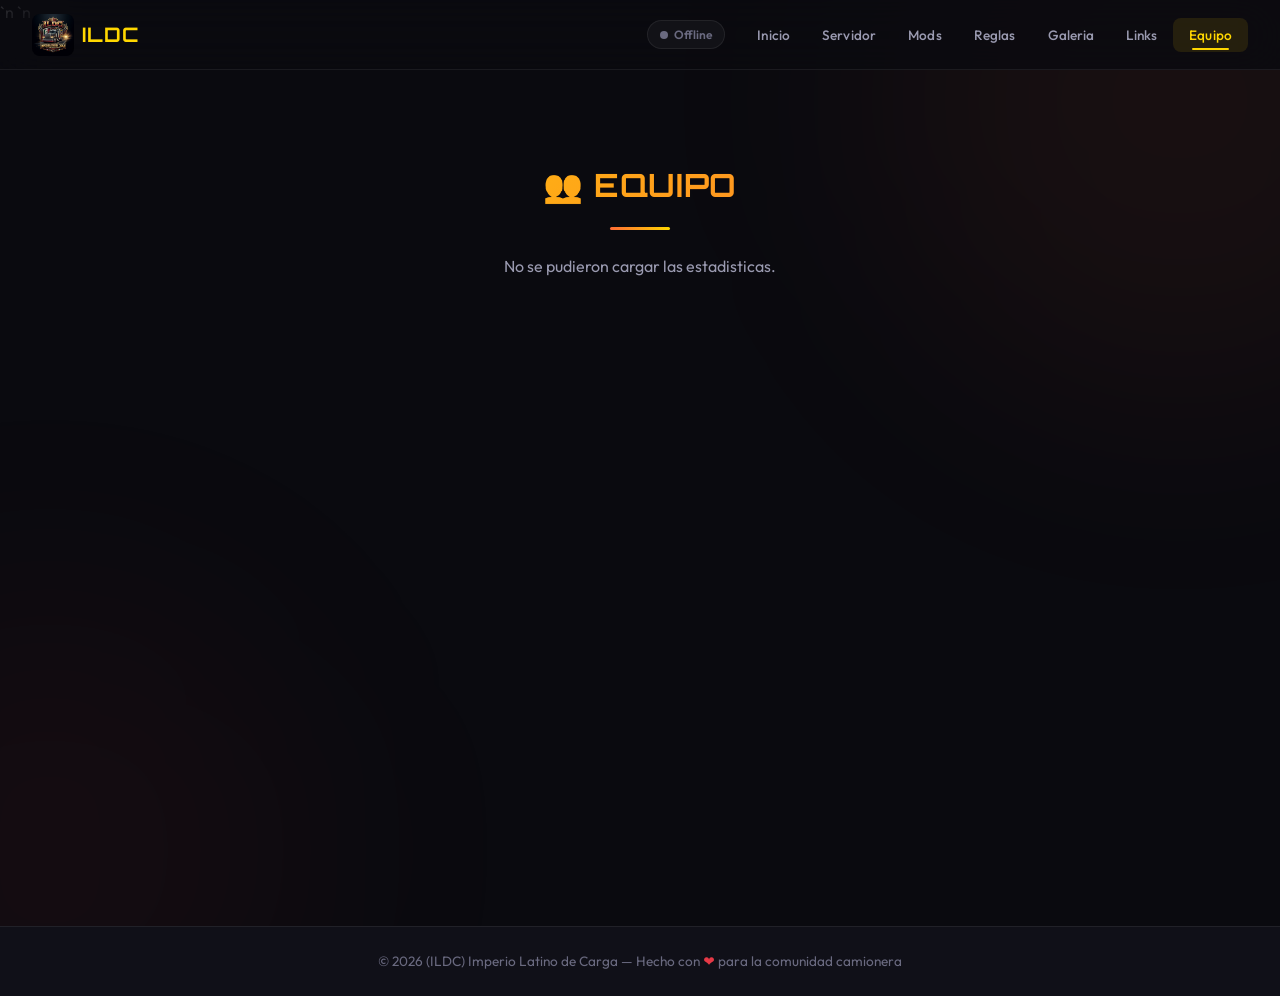
==== commit 72231414: "PWA: manifest.json, service worker offline, apple-touch-icon" ====
--- a/equipo.html
+++ b/equipo.html
@@ -6,17 +6,23 @@
     <meta name="viewport" content="width=device-width, initial-scale=1.0">
     <title>Equipo | ILDC - Imperio Latino de Carga</title>
     <meta name="description" content="Equipo del convoy ILDC. Ranking de jugadores, tiempo de juego y estadisticas.">
-    <meta name="theme-color" content="#0a0a0f">
+    <meta name="theme-color" content="#ff9900">
     <!-- Open Graph -->
     <meta property="og:type" content="website">
-    <meta property="og:title" content="Equipo | ILDC - Imperio Latino de Carga">
+    <meta property="og:url" content="https://samigamin.github.io/ildc-website/equipo.html">
+    <meta property="og:title" content="Ranking de Conductores | Quien es el Rey de la Ruta?">
     <meta property="og:description"
-        content="Ranking de jugadores del convoy ILDC. Tiempo de juego, viajes y estadisticas.">
-    <meta property="og:image" content="https://raw.githubusercontent.com/SamiGamin/ildc-website/master/img/logo.png">
-    <meta property="og:url" content="https://samigamin.github.io/ildc-website/equipo.html">
-    <meta name="twitter:card" content="summary">
-    <link rel="icon" href="img/logo.png">
-    <link rel="stylesheet" href="style.css?v=4">
+        content="Mira quien lleva mas horas en la carretera. Estadisticas en vivo del convoy ILDC.">
+    <meta property="og:image"
+        content="https://raw.githubusercontent.com/SamiGamin/ildc-website/master/img/og-preview.png">
+    <meta property="og:image:width" content="1200">
+    <meta property="og:image:height" content="630">
+    <meta name="twitter:card" content="summary_large_image">
+    <meta name="twitter:title" content="Ranking ILDC - Rey de la Ruta">
+    <meta name="twitter:image"
+        content="https://raw.githubusercontent.com/SamiGamin/ildc-website/master/img/og-preview.png">
+    <link rel="icon" href="img/logo.png">`n    <link rel="manifest" href="manifest.json">`n    <link rel="apple-touch-icon" href="img/logo.png">
+    <link rel="stylesheet" href="style.css?v=5">
 </head>
 
 <body>
